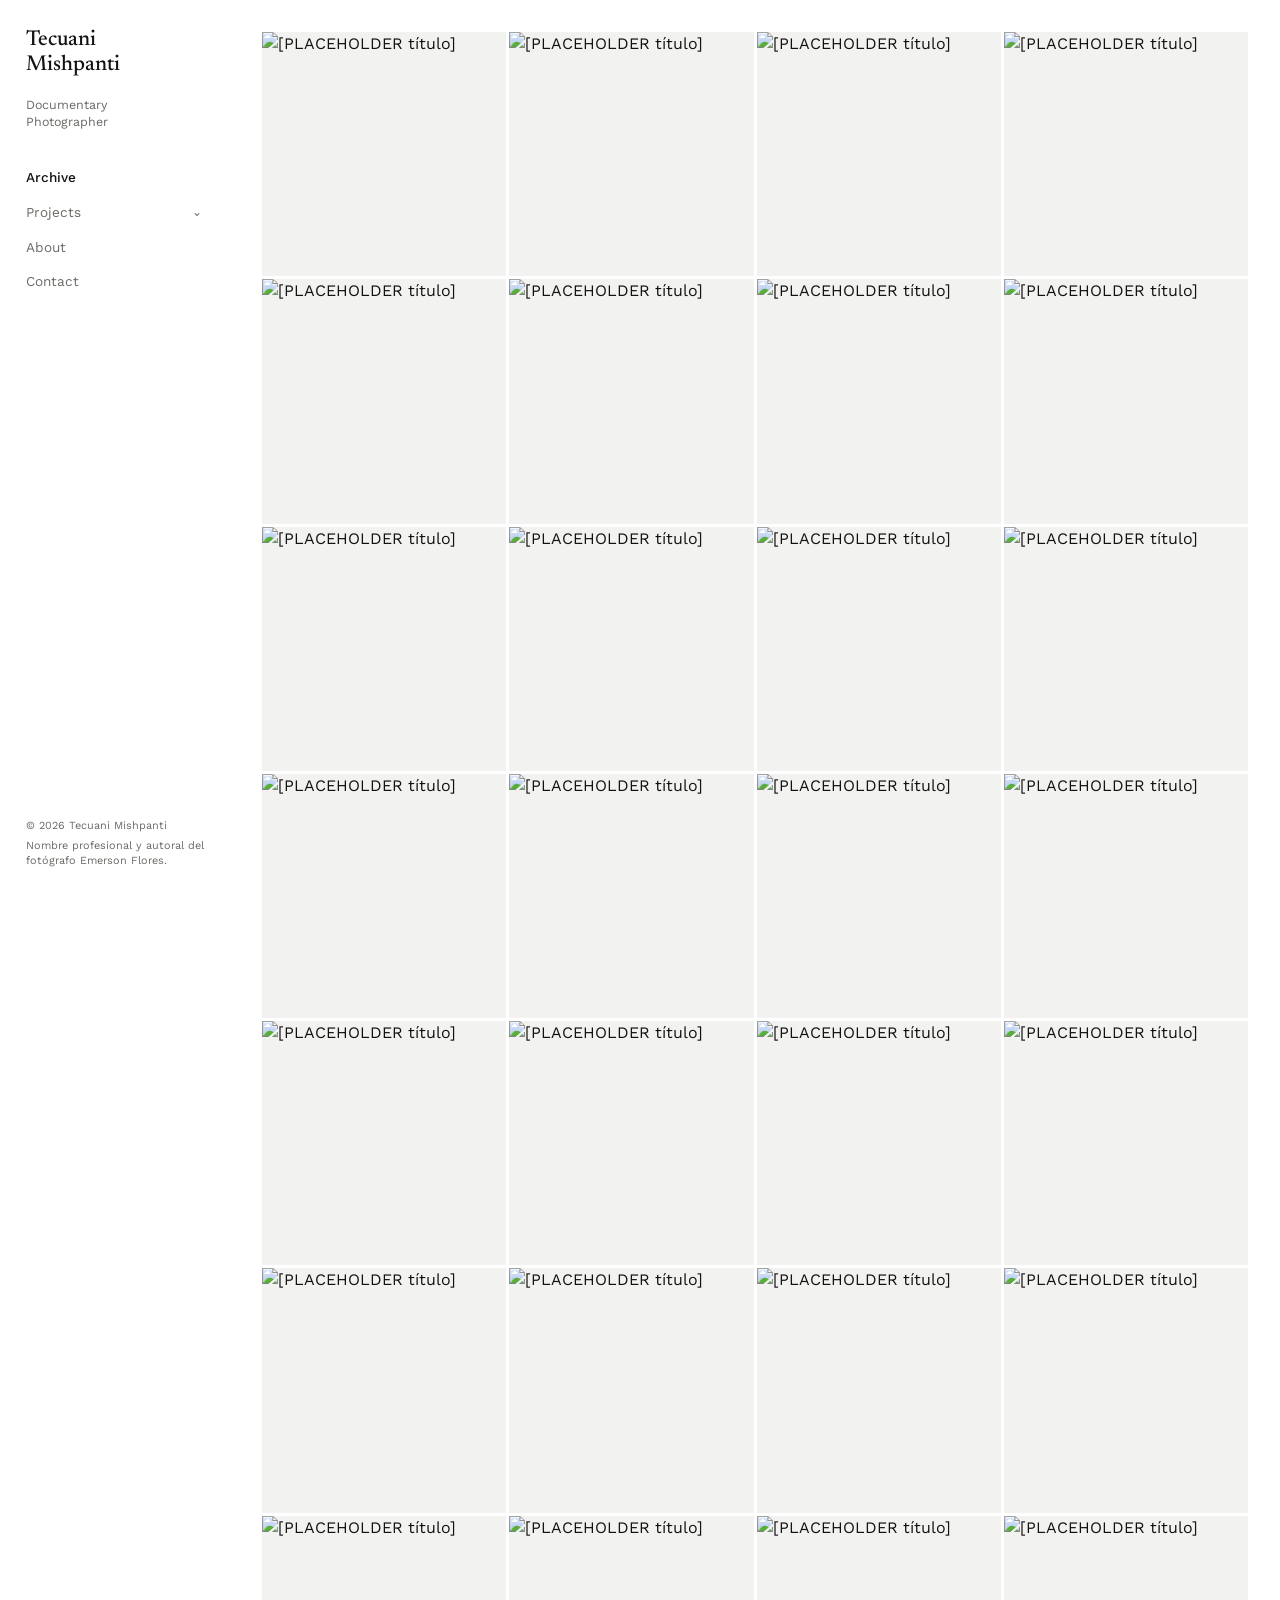
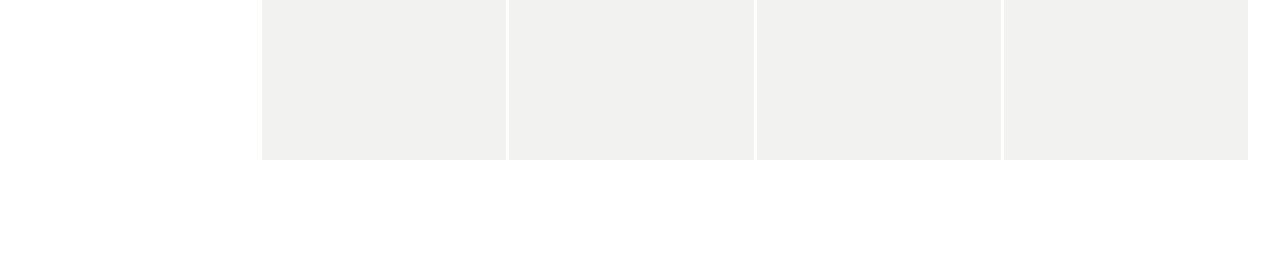
==== index.html @ 244a4db6 "Add files via upload" ====
<!DOCTYPE html>
<html lang="es">
<head>
<meta charset="UTF-8">
<meta name="viewport" content="width=device-width, initial-scale=1.0">
<title>Tecuani Mishpanti — Documentary Photographer, Photojournalist, Visual Researcher</title>
<meta name="description" content="Tecuani Mishpanti is a documentary photographer, photojournalist and visual researcher working across El Salvador and Central America. Archive, editorial projects and image licensing.">

<!-- Open Graph -->
<meta property="og:title" content="Tecuani Mishpanti — Documentary Photography Archive">
<meta property="og:description" content="Documentary photographer, photojournalist and visual researcher. El Salvador · Central America.">
<meta property="og:type" content="website">
<meta property="og:image" content="images/logo-placeholder.svg">

<link rel="icon" href="images/logo-placeholder.svg" type="image/svg+xml">

<!--
  Única dependencia externa del sitio: dos familias tipográficas de Google
  Fonts (una serif editorial para títulos, una sans neutra para navegación
  y metadatos). Es necesaria porque las fuentes del sistema no dan el
  registro editorial que pide el sitio; no hay ninguna otra librería,
  framework ni script de terceros. Ver README.md → "Dependencias".
-->
<link rel="preconnect" href="https://fonts.googleapis.com">
<link rel="preconnect" href="https://fonts.gstatic.com" crossorigin>
<link href="https://fonts.googleapis.com/css2?family=Newsreader:ital,wght@0,400;0,500;1,400&family=Work+Sans:wght@400;500&display=swap" rel="stylesheet">

<link rel="stylesheet" href="styles.css">
</head>
<body>

<a class="skip-link" href="#main">Ir al contenido</a>

<button class="nav-toggle" id="navToggle" aria-expanded="false" aria-controls="siteSidebar">Menu</button>

<aside class="sidebar" id="siteSidebar">
  <div class="sidebar-top">
    <a class="mark" href="#/archive" aria-label="Tecuani Mishpanti — Archive">
      <span class="mark-name">Tecuani<br>Mishpanti</span>
    </a>
    <p class="mark-role">Documentary<br>Photographer</p>

    <nav class="site-nav" id="siteNav">
      <a href="#/archive" data-route="archive">Archive</a>

      <div class="nav-group">
        <div class="nav-group-head">
          <a href="#/projects" data-route="projects">Projects</a>
          <button class="nav-chevron" id="projectsChevron" aria-expanded="false" aria-controls="projectsSublist" aria-label="Toggle project list">⌄</button>
        </div>
        <ul class="nav-sublist" id="projectsSublist" hidden></ul>
      </div>

      <a href="#/about" data-route="about">About</a>
      <a href="#/contact" data-route="contact">Contact</a>
    </nav>
  </div>

  <div class="sidebar-bottom">
    <p class="footer-copy">&copy; <span id="year"></span> Tecuani Mishpanti</p>
    <p class="footer-legal">Nombre profesional y autoral del fotógrafo Emerson Flores.</p>
  </div>
</aside>

<main id="main"></main>

<!-- License request modal -->
<div class="modal-overlay" id="licenseModal" hidden>
  <div class="modal" role="dialog" aria-modal="true" aria-labelledby="licenseModalTitle">
    <button class="modal-close" id="licenseModalClose" aria-label="Close">Close</button>
    <h2 id="licenseModalTitle">Request license</h2>
    <p class="modal-note" id="licenseModalPhoto"></p>
    <form id="licenseForm">
      <label>
        Intended use
        <select name="use" required>
          <option value="">Select…</option>
          <option value="Editorial">Editorial</option>
          <option value="Publication cover">Publication cover</option>
          <option value="Book / photobook">Book / photobook</option>
          <option value="Exhibition">Exhibition</option>
          <option value="Educational">Educational</option>
          <option value="Commercial">Commercial</option>
          <option value="Other">Other</option>
        </select>
      </label>
      <label>
        Publication / project name
        <input type="text" name="publication" placeholder="e.g. Emergence Magazine, internal report…">
      </label>
      <label>
        Territory
        <input type="text" name="territory" placeholder="e.g. Worldwide, North America, single country…">
      </label>
      <label>
        Duration
        <input type="text" name="duration" placeholder="e.g. one-time use, 1 year, in perpetuity…">
      </label>
      <label>
        Client type
        <select name="clientType" required>
          <option value="">Select…</option>
          <option value="Independent / freelance">Independent / freelance</option>
          <option value="Media outlet">Media outlet</option>
          <option value="NGO / nonprofit">NGO / nonprofit</option>
          <option value="Publisher">Publisher</option>
          <option value="Brand / company">Brand / company</option>
          <option value="Other">Other</option>
        </select>
      </label>
      <label>
        Your name
        <input type="text" name="name" required>
      </label>
      <label>
        Your email
        <input type="email" name="email" required>
      </label>
      <label>
        Message
        <textarea name="message" rows="3" placeholder="Anything else worth knowing about the intended use."></textarea>
      </label>
      <p class="modal-hint">This opens your email application with the request pre-filled. You can review it before sending.</p>
      <button type="submit" class="btn-primary">Continue by email</button>
    </form>
  </div>
</div>

<script src="data.js"></script>
<script src="script.js"></script>
</body>
</html>
---- styles.css ----
/* ──────────────────────────────────────────────────────────
   TOKENS
   ────────────────────────────────────────────────────────── */
:root {
  --paper: #ffffff;
  --paper-2: #f2f2f0;
  --ink: #131211;
  --ink-soft: #6b6a66;
  --line: #e4e2dd;
  --accent: #7a2b1d;

  --serif: "Newsreader", Georgia, "Times New Roman", serif;
  --sans: "Work Sans", Helvetica, Arial, sans-serif;

  --sidebar-w: 230px;
  --gutter: clamp(16px, 2.5vw, 32px);
  --grid-gap: 3px;
  --max-w: 1600px;
}

* { box-sizing: border-box; }

html { scroll-behavior: smooth; }

@media (prefers-reduced-motion: reduce) {
  html { scroll-behavior: auto; }
  * { animation-duration: 0.01ms !important; transition-duration: 0.01ms !important; }
}

body {
  margin: 0;
  background: var(--paper);
  color: var(--ink);
  font-family: var(--sans);
  font-size: 16px;
  line-height: 1.5;
  -webkit-font-smoothing: antialiased;
}

img { max-width: 100%; display: block; }

a { color: inherit; text-decoration: none; }

.skip-link {
  position: absolute;
  left: -999px;
  top: 0;
  background: var(--ink);
  color: var(--paper);
  padding: 10px 16px;
  z-index: 999;
}
.skip-link:focus { left: var(--gutter); top: 8px; }

:focus-visible {
  outline: 2px solid var(--accent);
  outline-offset: 3px;
}

/* ──────────────────────────────────────────────────────────
   SIDEBAR
   ────────────────────────────────────────────────────────── */
.sidebar {
  position: fixed;
  top: 0;
  left: 0;
  bottom: 0;
  width: var(--sidebar-w);
  padding: 28px 26px;
  display: flex;
  flex-direction: column;
  justify-content: space-between;
  overflow-y: auto;
  z-index: 50;
}

.mark { display: block; margin-bottom: 18px; }
.mark-name {
  font-family: var(--serif);
  font-size: 1.35rem;
  line-height: 1.15;
  font-weight: 500;
}
.mark-role {
  font-size: 0.78rem;
  color: var(--ink-soft);
  line-height: 1.4;
  margin: 0 0 30px;
}

.site-nav {
  display: flex;
  flex-direction: column;
  gap: 2px;
  font-size: 0.85rem;
}
.site-nav > a {
  padding: 6px 0;
  color: var(--ink-soft);
}
.site-nav > a:hover,
.site-nav > a.active {
  color: var(--ink);
}
.site-nav > a.active { font-weight: 500; }

.nav-group-head {
  display: flex;
  align-items: center;
  justify-content: space-between;
  padding: 6px 0;
}
.nav-group-head a {
  color: var(--ink-soft);
  flex: 1;
}
.nav-group-head a:hover,
.nav-group-head a.active { color: var(--ink); }
.nav-group-head a.active { font-weight: 500; }

.nav-chevron {
  background: none;
  border: none;
  color: var(--ink-soft);
  font-size: 0.75rem;
  cursor: pointer;
  padding: 4px 2px;
  transition: transform 0.2s ease;
}
.nav-chevron[aria-expanded="true"] { transform: rotate(180deg); }

.nav-sublist {
  list-style: none;
  margin: 0 0 4px;
  padding: 0 0 0 12px;
}
.nav-sublist[hidden] { display: none; }
.nav-sublist li { border: none; }
.nav-sublist a {
  display: block;
  padding: 5px 0;
  font-size: 0.8rem;
  color: var(--ink-soft);
}
.nav-sublist a:hover,
.nav-sublist a.active { color: var(--ink); }

.sidebar-bottom .footer-copy,
.sidebar-bottom .footer-legal {
  font-size: 0.68rem;
  color: var(--ink-soft);
  margin: 0 0 4px;
  line-height: 1.4;
}

.nav-toggle {
  display: none;
  position: fixed;
  top: 16px;
  right: 16px;
  background: var(--paper);
  border: 1px solid var(--line);
  color: var(--ink);
  font-family: var(--sans);
  font-size: 0.8rem;
  padding: 8px 14px;
  cursor: pointer;
  z-index: 60;
}

@media (max-width: 880px) {
  .nav-toggle { display: block; }
  .sidebar {
    position: fixed;
    top: 0;
    left: 0;
    right: 0;
    bottom: auto;
    width: auto;
    max-height: 100vh;
    overflow-y: auto;
    background: var(--paper);
    border-bottom: 1px solid var(--line);
    transform: translateY(-100%);
    transition: transform 0.2s ease;
  }
  .sidebar.open { transform: translateY(0); }
  main { margin-left: 0 !important; }
}

/* ──────────────────────────────────────────────────────────
   LAYOUT SHELLS
   ────────────────────────────────────────────────────────── */
main {
  margin-left: var(--sidebar-w);
}

.view {
  max-width: var(--max-w);
  margin: 0 auto;
  padding: 32px var(--gutter) 96px;
}
@media (max-width: 880px) {
  .view { padding-top: 76px; }
}

.view-intro {
  max-width: 640px;
  margin-bottom: 40px;
}
.view-intro h1 {
  font-family: var(--serif);
  font-weight: 400;
  font-size: clamp(1.6rem, 3vw, 2.2rem);
  margin: 0 0 10px;
}
.view-intro p {
  color: var(--ink-soft);
  margin: 0;
  font-size: 0.95rem;
}

/* ──────────────────────────────────────────────────────────
   ARCHIVE — dense thumbnail grid (Home)
   ────────────────────────────────────────────────────────── */
.thumb-grid {
  display: grid;
  grid-template-columns: repeat(4, 1fr);
  gap: var(--grid-gap);
}
@media (max-width: 1100px) { .thumb-grid { grid-template-columns: repeat(3, 1fr); } }
@media (max-width: 720px)  { .thumb-grid { grid-template-columns: repeat(2, 1fr); } }
@media (max-width: 460px)  { .thumb-grid { grid-template-columns: 1fr; } }

.thumb-card {
  display: block;
  position: relative;
  aspect-ratio: 1 / 1;
  overflow: hidden;
  background: var(--paper-2);
}
.thumb-card img {
  width: 100%;
  height: 100%;
  object-fit: cover;
  transition: transform 0.4s ease;
}
.thumb-card:hover img { transform: scale(1.04); }

.thumb-card .thumb-meta {
  position: absolute;
  left: 0;
  right: 0;
  bottom: 0;
  padding: 10px 12px;
  font-size: 0.68rem;
  letter-spacing: 0.02em;
  color: #fff;
  background: linear-gradient(to top, rgba(0,0,0,0.55), rgba(0,0,0,0));
  opacity: 0;
  transition: opacity 0.25s ease;
}
.thumb-card:hover .thumb-meta,
.thumb-card:focus-visible .thumb-meta { opacity: 1; }

/* ──────────────────────────────────────────────────────────
   PROJECT SEQUENCE (inside a project — large, editorial)
   ────────────────────────────────────────────────────────── */
.archive-grid {
  display: grid;
  grid-template-columns: repeat(12, 1fr);
  gap: var(--gutter);
}

.archive-item {
  grid-column: span 12;
}
.archive-item.is-portrait {
  grid-column: span 6;
}

@media (max-width: 720px) {
  .archive-item,
  .archive-item.is-portrait {
    grid-column: span 12;
  }
}

.photo-card {
  display: block;
  width: 100%;
  background: none;
  border: none;
  padding: 0;
  cursor: pointer;
  text-align: left;
}
.photo-card .frame {
  overflow: hidden;
  background: var(--paper-2);
}
.photo-card img {
  width: 100%;
  height: auto;
  transition: transform 0.5s ease;
}
.photo-card:hover img { transform: scale(1.015); }

.photo-meta {
  display: flex;
  justify-content: space-between;
  gap: 16px;
  margin-top: 10px;
  font-size: 0.75rem;
  letter-spacing: 0.02em;
  color: var(--ink-soft);
}

/* ──────────────────────────────────────────────────────────
   PROJECT CARDS (Projects view)
   ────────────────────────────────────────────────────────── */
.project-grid {
  display: grid;
  grid-template-columns: repeat(2, 1fr);
  gap: var(--gutter);
}
@media (max-width: 720px) {
  .project-grid { grid-template-columns: 1fr; }
}

.project-card { display: block; }
.project-card .frame { overflow: hidden; background: var(--paper-2); }
.project-card img { width: 100%; height: auto; transition: transform 0.5s ease; }
.project-card:hover img { transform: scale(1.02); }

.project-card-meta { margin-top: 12px; }
.project-card-title {
  font-family: var(--serif);
  font-size: 1.3rem;
}
.project-card-sub {
  font-size: 0.78rem;
  color: var(--ink-soft);
  margin-top: 4px;
}

/* ──────────────────────────────────────────────────────────
   PROJECT DETAIL
   ────────────────────────────────────────────────────────── */
.project-header { max-width: 720px; margin-bottom: 48px; }
.project-header .eyebrow {
  font-size: 0.75rem;
  letter-spacing: 0.04em;
  color: var(--ink-soft);
  margin-bottom: 10px;
}
.project-header h1 {
  font-family: var(--serif);
  font-weight: 400;
  font-size: clamp(1.8rem, 4vw, 2.8rem);
  margin: 0 0 14px;
}
.project-header .meta-line {
  font-size: 0.85rem;
  color: var(--ink-soft);
  margin-bottom: 18px;
}
.project-header .description {
  font-family: var(--serif);
  font-size: 1.05rem;
  line-height: 1.6;
  color: var(--ink);
}

.sequence-item .photo-meta .index { font-variant-numeric: tabular-nums; }

/* ──────────────────────────────────────────────────────────
   PHOTO DETAIL
   ────────────────────────────────────────────────────────── */
.photo-detail-top {
  display: flex;
  justify-content: space-between;
  align-items: baseline;
  margin-bottom: 20px;
  font-size: 0.8rem;
  letter-spacing: 0.02em;
  color: var(--ink-soft);
}
.photo-detail-top a { border-bottom: 1px solid var(--line); }
.photo-detail-top a:hover { border-bottom-color: var(--ink); }

.photo-detail-image { background: var(--paper-2); margin-bottom: 24px; }
.photo-detail-image img { width: 100%; height: auto; }

.photo-detail-grid {
  display: grid;
  grid-template-columns: 2fr 1fr;
  gap: 48px;
  max-width: var(--max-w);
}
@media (max-width: 860px) {
  .photo-detail-grid { grid-template-columns: 1fr; gap: 24px; }
}

.photo-detail-caption {
  font-family: var(--serif);
  font-size: 1.05rem;
  line-height: 1.6;
}
.photo-detail-caption .credit {
  display: block;
  margin-top: 14px;
  font-family: var(--sans);
  font-size: 0.8rem;
  color: var(--ink-soft);
}

.photo-detail-facts {
  font-size: 0.82rem;
  color: var(--ink-soft);
  border-top: 1px solid var(--line);
  padding-top: 16px;
}
.photo-detail-facts dl {
  display: grid;
  grid-template-columns: auto 1fr;
  gap: 6px 16px;
  margin: 0 0 20px;
}
.photo-detail-facts dt { color: var(--ink-soft); }
.photo-detail-facts dd { margin: 0; color: var(--ink); }

.photo-nav {
  display: flex;
  justify-content: space-between;
  margin-top: 40px;
  font-size: 0.8rem;
  border-top: 1px solid var(--line);
  padding-top: 16px;
}
.photo-nav a { color: var(--ink-soft); }
.photo-nav a:hover { color: var(--ink); }
.photo-nav .disabled { visibility: hidden; }

/* ──────────────────────────────────────────────────────────
   BUTTONS
   ────────────────────────────────────────────────────────── */
.btn-primary {
  display: inline-block;
  background: var(--ink);
  color: var(--paper);
  border: 1px solid var(--ink);
  font-family: var(--sans);
  font-size: 0.82rem;
  letter-spacing: 0.03em;
  padding: 12px 22px;
  cursor: pointer;
}
.btn-primary:hover { background: var(--accent); border-color: var(--accent); }

.btn-license {
  display: inline-block;
  border: 1px solid var(--accent);
  color: var(--accent);
  background: none;
  font-family: var(--sans);
  font-size: 0.78rem;
  letter-spacing: 0.03em;
  padding: 10px 18px;
  cursor: pointer;
}
.btn-license:hover { background: var(--accent); color: var(--paper); }

/* ──────────────────────────────────────────────────────────
   ABOUT / CONTACT
   ────────────────────────────────────────────────────────── */
.prose-view { max-width: 620px; }
.prose-view h1 {
  font-family: var(--serif);
  font-weight: 400;
  font-size: clamp(1.8rem, 4vw, 2.4rem);
  margin: 0 0 6px;
}
.prose-view .role { color: var(--ink-soft); font-size: 0.88rem; margin-bottom: 28px; }
.prose-view p {
  font-family: var(--serif);
  font-size: 1.05rem;
  line-height: 1.65;
  margin: 0 0 20px;
}
.prose-view .legal-note {
  font-family: var(--sans);
  font-size: 0.8rem;
  color: var(--ink-soft);
  border-top: 1px solid var(--line);
  padding-top: 18px;
  margin-top: 36px;
}

.contact-list { list-style: none; padding: 0; margin: 0; }
.contact-list li {
  border-top: 1px solid var(--line);
  padding: 18px 0;
  display: flex;
  justify-content: space-between;
  gap: 16px;
  flex-wrap: wrap;
}
.contact-list li:last-child { border-bottom: 1px solid var(--line); }
.contact-label { color: var(--ink-soft); font-size: 0.82rem; }
.contact-value { font-family: var(--serif); font-size: 1.05rem; }

/* ──────────────────────────────────────────────────────────
   PLACEHOLDER NOTICE
   ────────────────────────────────────────────────────────── */
.placeholder-note {
  border: 1px dashed var(--line);
  color: var(--ink-soft);
  font-size: 0.78rem;
  padding: 10px 14px;
  margin-bottom: 32px;
  max-width: 640px;
}

/* ──────────────────────────────────────────────────────────
   MODAL
   ────────────────────────────────────────────────────────── */
.modal-overlay {
  position: fixed;
  inset: 0;
  background: rgba(21, 19, 15, 0.55);
  display: flex;
  align-items: flex-start;
  justify-content: center;
  padding: 6vh 20px;
  overflow-y: auto;
  z-index: 100;
}
.modal-overlay[hidden] { display: none; }

.modal {
  background: var(--paper);
  max-width: 520px;
  width: 100%;
  padding: 36px var(--gutter) 40px;
  position: relative;
  border: 1px solid var(--line);
}

.modal-close {
  position: absolute;
  top: 18px;
  right: 18px;
  background: none;
  border: none;
  font-family: var(--sans);
  font-size: 0.78rem;
  color: var(--ink-soft);
  cursor: pointer;
}
.modal-close:hover { color: var(--ink); }

.modal h2 {
  font-family: var(--serif);
  font-weight: 400;
  font-size: 1.5rem;
  margin: 0 0 6px;
}
.modal-note {
  font-size: 0.82rem;
  color: var(--ink-soft);
  margin: 0 0 24px;
}

#licenseForm label {
  display: block;
  font-size: 0.78rem;
  color: var(--ink-soft);
  margin-bottom: 16px;
}
#licenseForm input,
#licenseForm select,
#licenseForm textarea {
  display: block;
  width: 100%;
  margin-top: 6px;
  font-family: var(--sans);
  font-size: 0.92rem;
  color: var(--ink);
  background: var(--paper-2);
  border: 1px solid var(--line);
  padding: 10px 12px;
}
.modal-hint {
  font-size: 0.74rem;
  color: var(--ink-soft);
  margin: 4px 0 18px;
}

/* ──────────────────────────────────────────────────────────
   MISC
   ────────────────────────────────────────────────────────── */
.eyebrow { font-size: 0.75rem; letter-spacing: 0.04em; color: var(--ink-soft); }
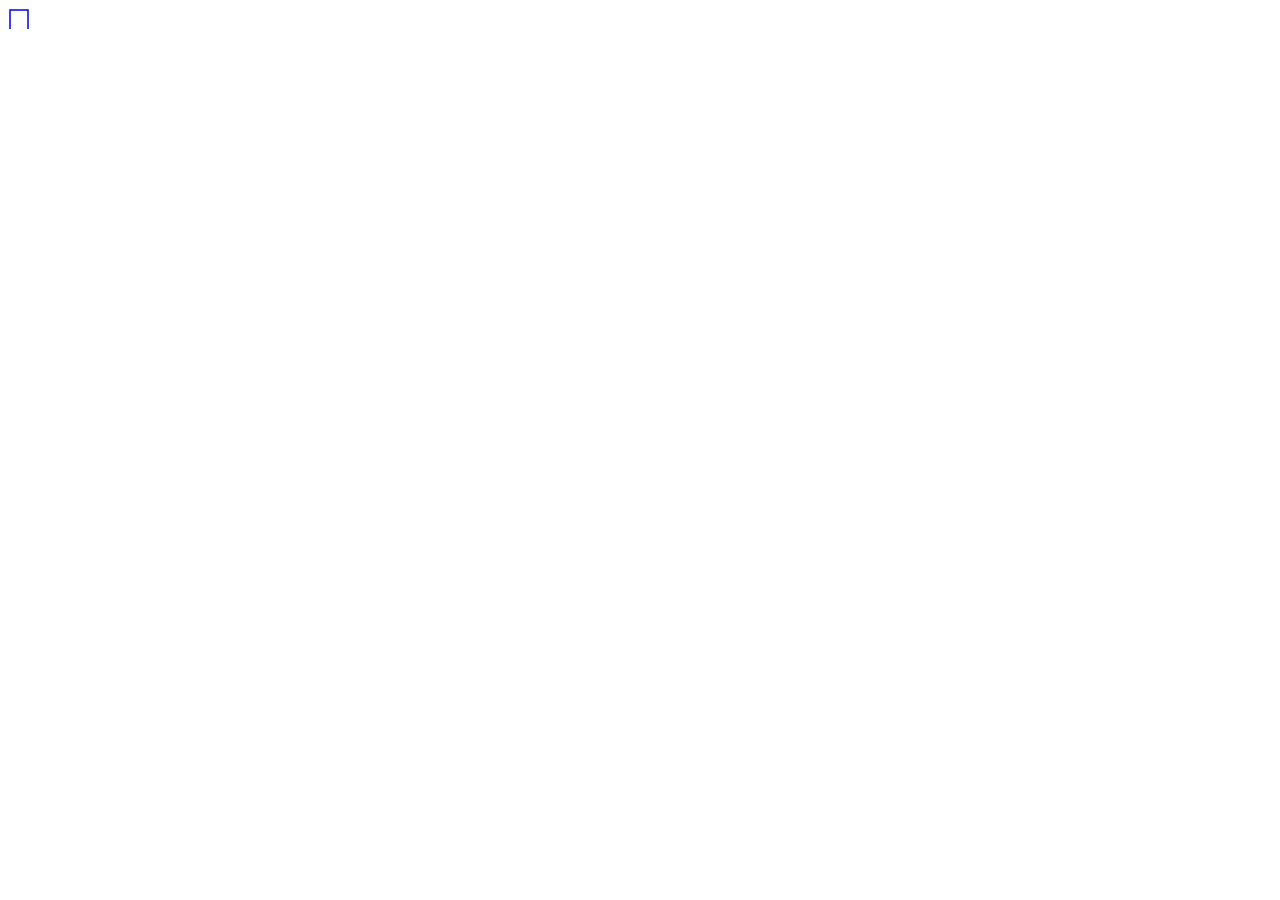
==== commit d149a158: "Add files via upload" ====
--- a/index.html
+++ b/index.html
@@ -1,132 +1,24 @@
-<!DOCTYPE html>
-<html lang="es">
+<!doctype html>
+<html lang="en">
 <head>
-<meta charset="UTF-8">
-<meta name="viewport" content="width=device-width, initial-scale=1.0">
-<title>Tecuani Mishpanti — Documentary Photographer, Photojournalist, Visual Researcher</title>
-<meta name="description" content="Tecuani Mishpanti is a documentary photographer, photojournalist and visual researcher working across El Salvador and Central America. Archive, editorial projects and image licensing.">
-
-<!-- Open Graph -->
-<meta property="og:title" content="Tecuani Mishpanti — Documentary Photography Archive">
-<meta property="og:description" content="Documentary photographer, photojournalist and visual researcher. El Salvador · Central America.">
-<meta property="og:type" content="website">
-<meta property="og:image" content="images/logo-placeholder.svg">
-
-<link rel="icon" href="images/logo-placeholder.svg" type="image/svg+xml">
-
-<!--
-  Única dependencia externa del sitio: dos familias tipográficas de Google
-  Fonts (una serif editorial para títulos, una sans neutra para navegación
-  y metadatos). Es necesaria porque las fuentes del sistema no dan el
-  registro editorial que pide el sitio; no hay ninguna otra librería,
-  framework ni script de terceros. Ver README.md → "Dependencias".
--->
-<link rel="preconnect" href="https://fonts.googleapis.com">
-<link rel="preconnect" href="https://fonts.gstatic.com" crossorigin>
-<link href="https://fonts.googleapis.com/css2?family=Newsreader:ital,wght@0,400;0,500;1,400&family=Work+Sans:wght@400;500&display=swap" rel="stylesheet">
-
-<link rel="stylesheet" href="styles.css">
+<meta charset="utf-8">
+<meta name="viewport" content="width=device-width,initial-scale=1">
+<title>Tecuani Mishpanti</title>
+<meta name="description" content="Documentary photographer and photojournalist. El Salvador, Central America.">
+<link rel="stylesheet" href="style.css">
 </head>
 <body>
-
-<a class="skip-link" href="#main">Ir al contenido</a>
-
-<button class="nav-toggle" id="navToggle" aria-expanded="false" aria-controls="siteSidebar">Menu</button>
-
-<aside class="sidebar" id="siteSidebar">
-  <div class="sidebar-top">
-    <a class="mark" href="#/archive" aria-label="Tecuani Mishpanti — Archive">
-      <span class="mark-name">Tecuani<br>Mishpanti</span>
-    </a>
-    <p class="mark-role">Documentary<br>Photographer</p>
-
-    <nav class="site-nav" id="siteNav">
-      <a href="#/archive" data-route="archive">Archive</a>
-
-      <div class="nav-group">
-        <div class="nav-group-head">
-          <a href="#/projects" data-route="projects">Projects</a>
-          <button class="nav-chevron" id="projectsChevron" aria-expanded="false" aria-controls="projectsSublist" aria-label="Toggle project list">⌄</button>
-        </div>
-        <ul class="nav-sublist" id="projectsSublist" hidden></ul>
-      </div>
-
-      <a href="#/about" data-route="about">About</a>
-      <a href="#/contact" data-route="contact">Contact</a>
-    </nav>
-  </div>
-
-  <div class="sidebar-bottom">
-    <p class="footer-copy">&copy; <span id="year"></span> Tecuani Mishpanti</p>
-    <p class="footer-legal">Nombre profesional y autoral del fotógrafo Emerson Flores.</p>
-  </div>
+<aside id="side">
+  <a class="brand" href="#/archive" aria-label="Tecuani Mishpanti, home">
+    <svg width="22" height="22" viewBox="0 0 22 22" aria-hidden="true"><path d="M2 21V2h18v19" fill="none" stroke="currentColor" stroke-width="1.5"/></svg>
+    <span id="name"></span>
+  </a>
+  <p class="tag" id="tag"></p>
+  <nav id="nav" aria-label="Main"></nav>
 </aside>
-
-<main id="main"></main>
-
-<!-- License request modal -->
-<div class="modal-overlay" id="licenseModal" hidden>
-  <div class="modal" role="dialog" aria-modal="true" aria-labelledby="licenseModalTitle">
-    <button class="modal-close" id="licenseModalClose" aria-label="Close">Close</button>
-    <h2 id="licenseModalTitle">Request license</h2>
-    <p class="modal-note" id="licenseModalPhoto"></p>
-    <form id="licenseForm">
-      <label>
-        Intended use
-        <select name="use" required>
-          <option value="">Select…</option>
-          <option value="Editorial">Editorial</option>
-          <option value="Publication cover">Publication cover</option>
-          <option value="Book / photobook">Book / photobook</option>
-          <option value="Exhibition">Exhibition</option>
-          <option value="Educational">Educational</option>
-          <option value="Commercial">Commercial</option>
-          <option value="Other">Other</option>
-        </select>
-      </label>
-      <label>
-        Publication / project name
-        <input type="text" name="publication" placeholder="e.g. Emergence Magazine, internal report…">
-      </label>
-      <label>
-        Territory
-        <input type="text" name="territory" placeholder="e.g. Worldwide, North America, single country…">
-      </label>
-      <label>
-        Duration
-        <input type="text" name="duration" placeholder="e.g. one-time use, 1 year, in perpetuity…">
-      </label>
-      <label>
-        Client type
-        <select name="clientType" required>
-          <option value="">Select…</option>
-          <option value="Independent / freelance">Independent / freelance</option>
-          <option value="Media outlet">Media outlet</option>
-          <option value="NGO / nonprofit">NGO / nonprofit</option>
-          <option value="Publisher">Publisher</option>
-          <option value="Brand / company">Brand / company</option>
-          <option value="Other">Other</option>
-        </select>
-      </label>
-      <label>
-        Your name
-        <input type="text" name="name" required>
-      </label>
-      <label>
-        Your email
-        <input type="email" name="email" required>
-      </label>
-      <label>
-        Message
-        <textarea name="message" rows="3" placeholder="Anything else worth knowing about the intended use."></textarea>
-      </label>
-      <p class="modal-hint">This opens your email application with the request pre-filled. You can review it before sending.</p>
-      <button type="submit" class="btn-primary">Continue by email</button>
-    </form>
-  </div>
-</div>
-
+<main id="main" tabindex="-1"></main>
+<div id="lb" hidden role="dialog" aria-modal="true" aria-label="Photograph"></div>
 <script src="data.js"></script>
-<script src="script.js"></script>
+<script src="app.js"></script>
 </body>
 </html>
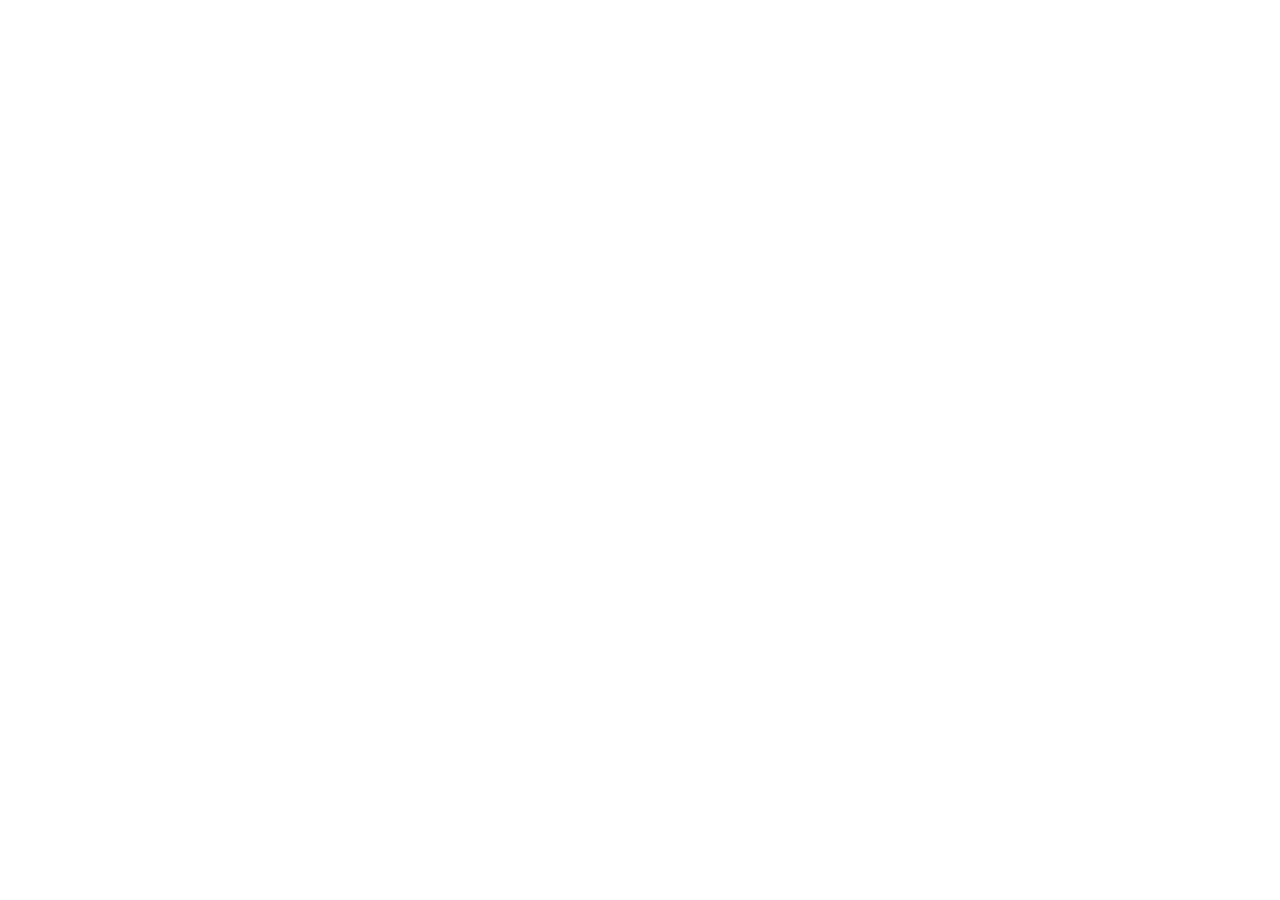
==== commit c60c8b7c: "Add files via upload" ====
--- a/index.html
+++ b/index.html
@@ -1,24 +1,12 @@
 <!doctype html>
-<html lang="en">
-<head>
-<meta charset="utf-8">
-<meta name="viewport" content="width=device-width,initial-scale=1">
-<title>Tecuani Mishpanti</title>
-<meta name="description" content="Documentary photographer and photojournalist. El Salvador, Central America.">
-<link rel="stylesheet" href="style.css">
-</head>
-<body>
-<aside id="side">
-  <a class="brand" href="#/archive" aria-label="Tecuani Mishpanti, home">
-    <svg width="22" height="22" viewBox="0 0 22 22" aria-hidden="true"><path d="M2 21V2h18v19" fill="none" stroke="currentColor" stroke-width="1.5"/></svg>
-    <span id="name"></span>
-  </a>
-  <p class="tag" id="tag"></p>
-  <nav id="nav" aria-label="Main"></nav>
-</aside>
-<main id="main" tabindex="-1"></main>
-<div id="lb" hidden role="dialog" aria-modal="true" aria-label="Photograph"></div>
-<script src="data.js"></script>
-<script src="app.js"></script>
-</body>
-</html>
+<html lang="en"><head><meta charset="utf-8"><meta name="viewport" content="width=device-width,initial-scale=1">
+<title>Tecuani Mishpanti — Documentary Photographer & Photojournalist</title><meta name="description" content="Documentary photographer and photojournalist based in El Salvador, working across Central America.">
+<meta property="og:title" content="Tecuani Mishpanti — Documentary Photographer & Photojournalist"><meta property="og:description" content="Documentary photographer and photojournalist based in El Salvador, working across Central America."><meta property="og:type" content="website">
+<meta property="og:image" content="https://tecuanimishpanti.github.io/images/home/hero-01.jpg">
+<link rel="icon" href="favicon/favicon.svg" type="image/svg+xml">
+<link rel="preconnect" href="https://fonts.googleapis.com"><link rel="preconnect" href="https://fonts.gstatic.com" crossorigin>
+<!-- TIPOGRAFÍAS: para cambiarlas, edita esta línea y las variables --serif / --sans en css/style.css -->
+<link rel="stylesheet" href="https://fonts.googleapis.com/css2?family=Instrument+Serif&family=Inter:wght@400;500&display=swap">
+<link rel="stylesheet" href="css/style.css"></head>
+<body data-page="home"><noscript>Please enable JavaScript. Contact: tecuanimishpanti@gmail.com</noscript>
+<script src="js/config.js"></script><script src="js/main.js"></script></body></html>
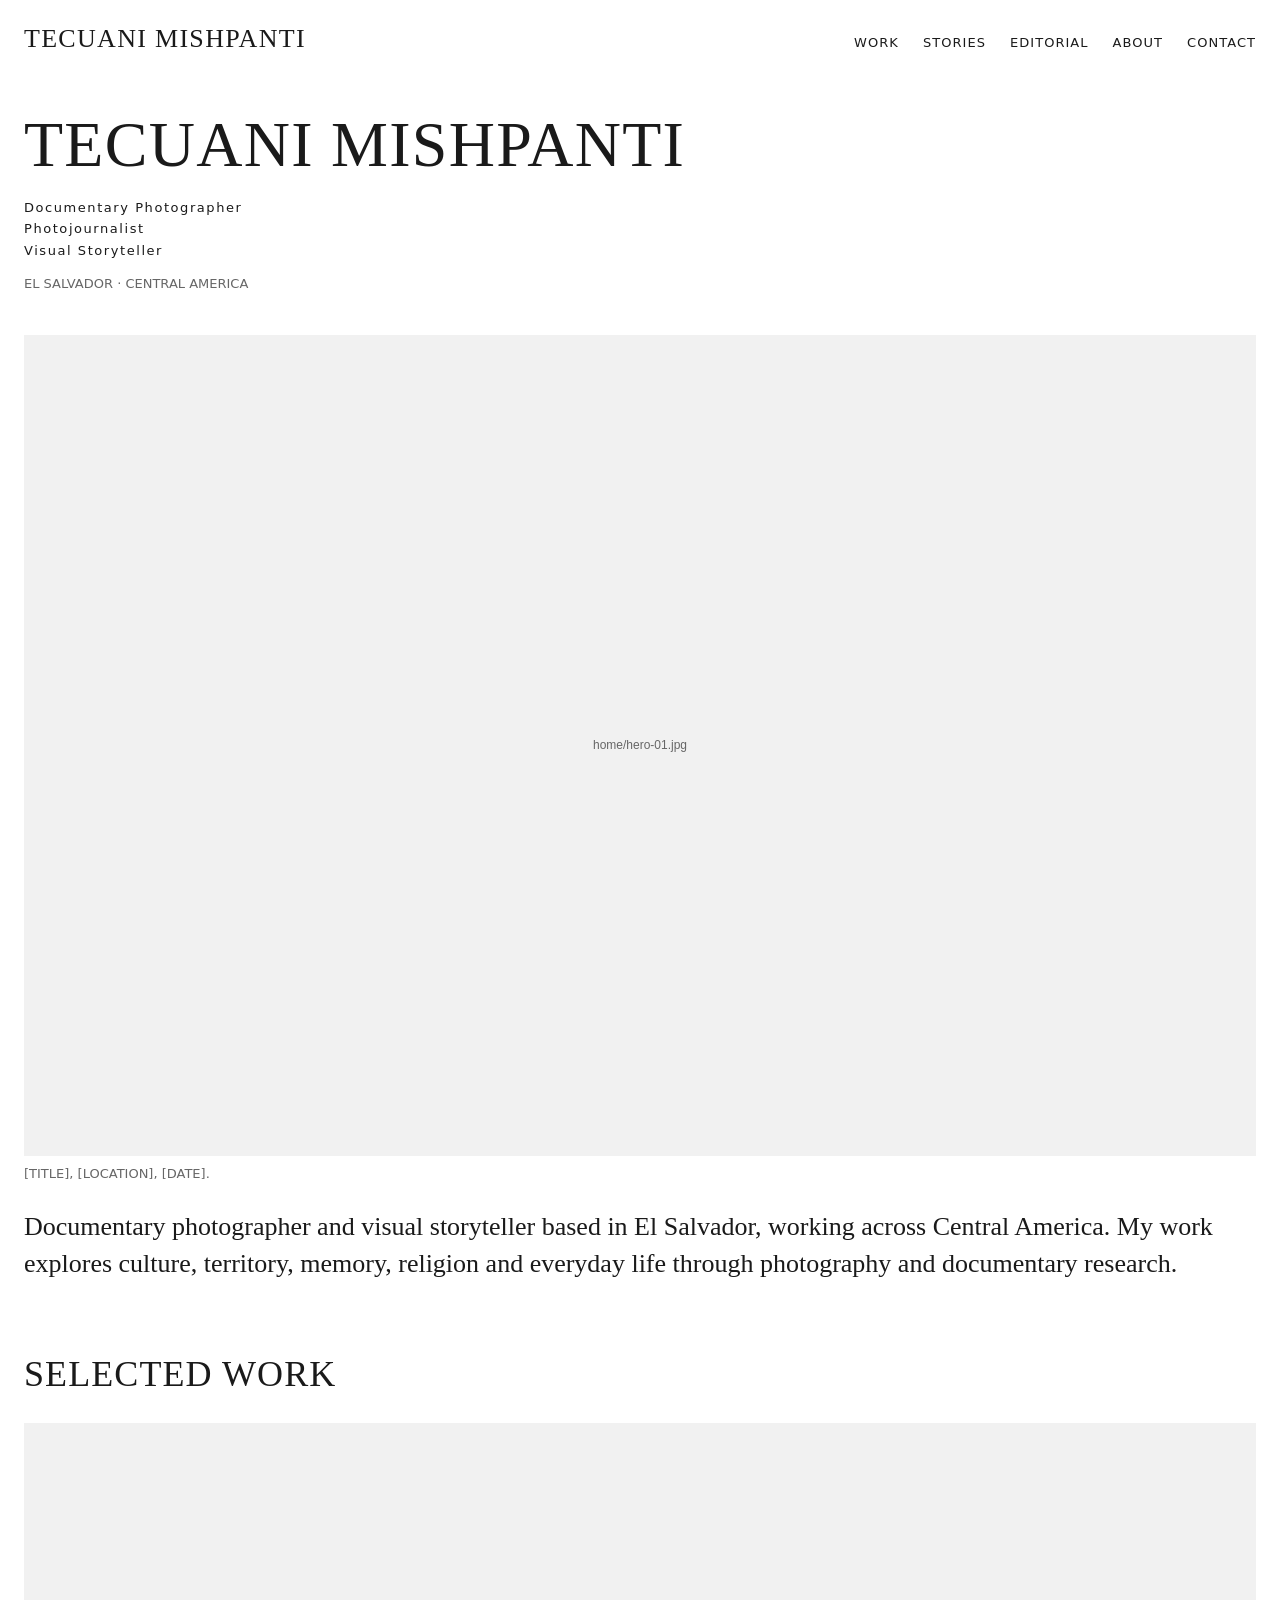
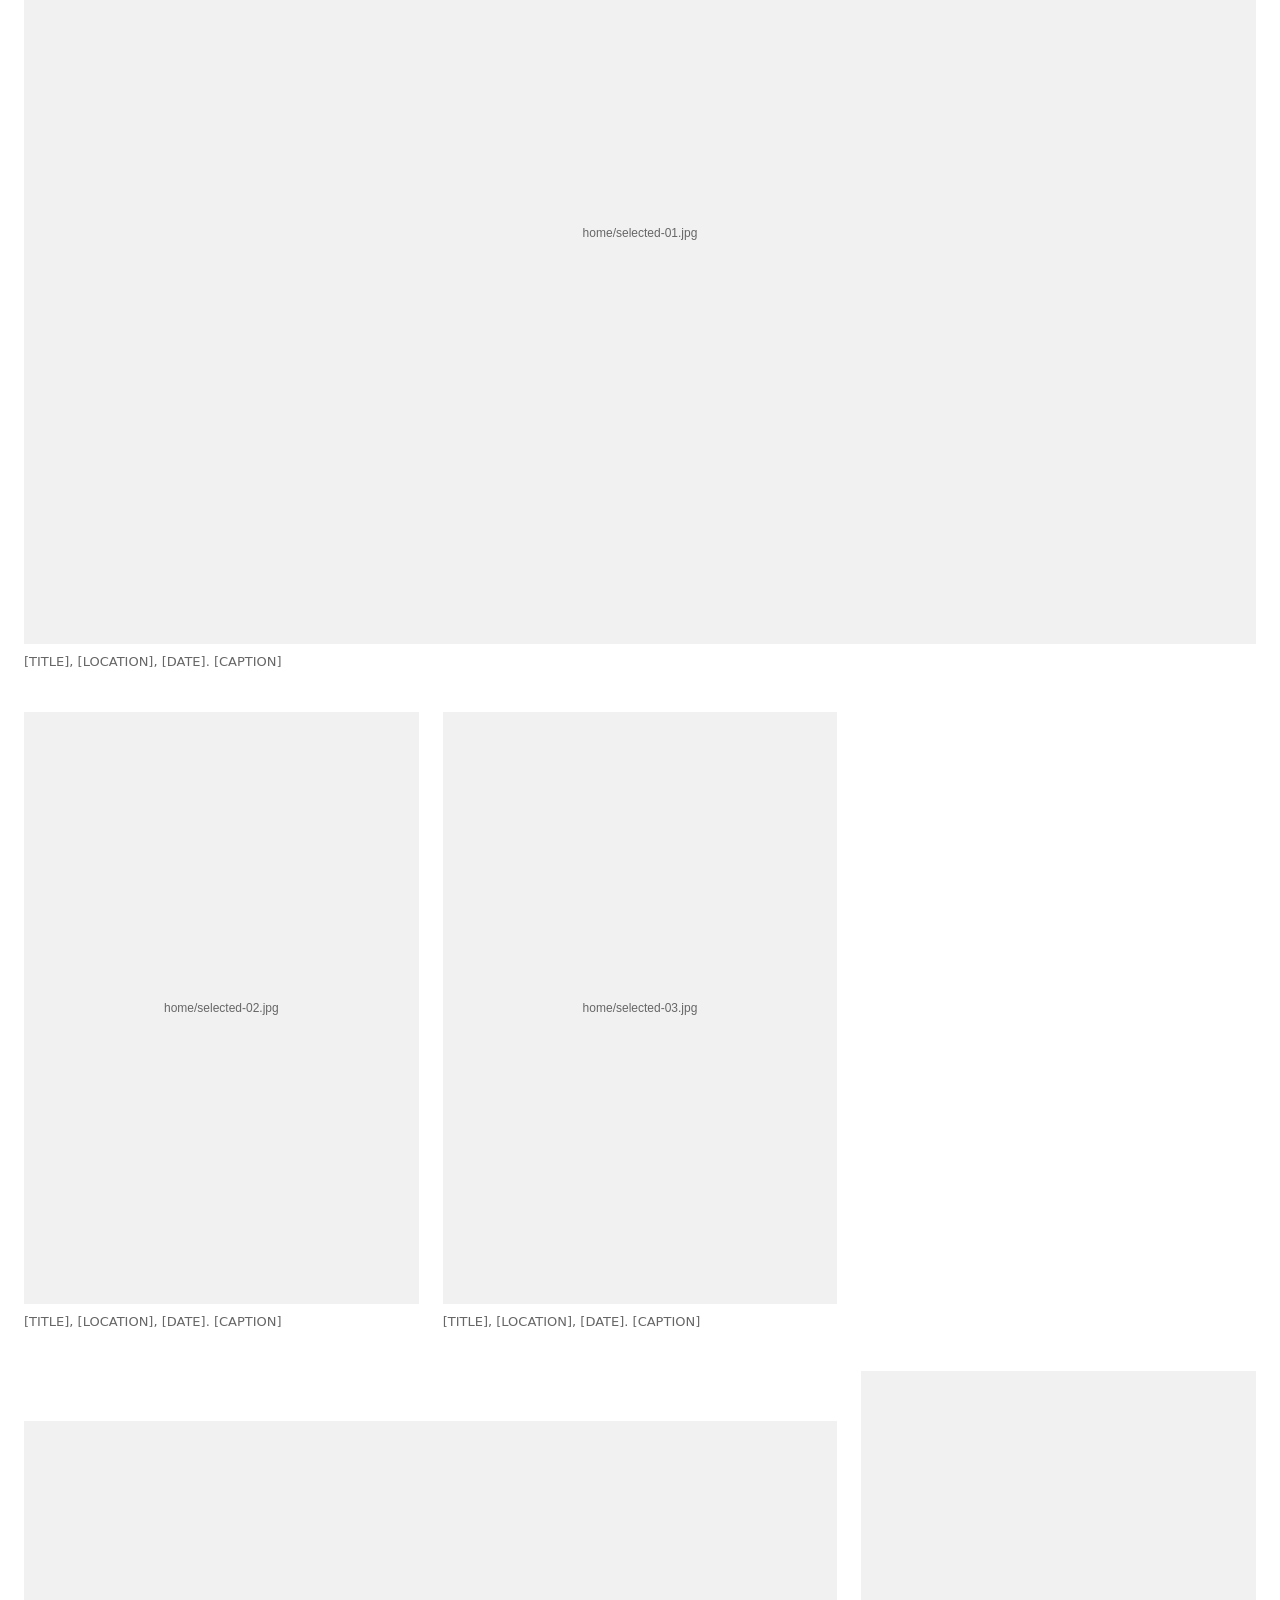
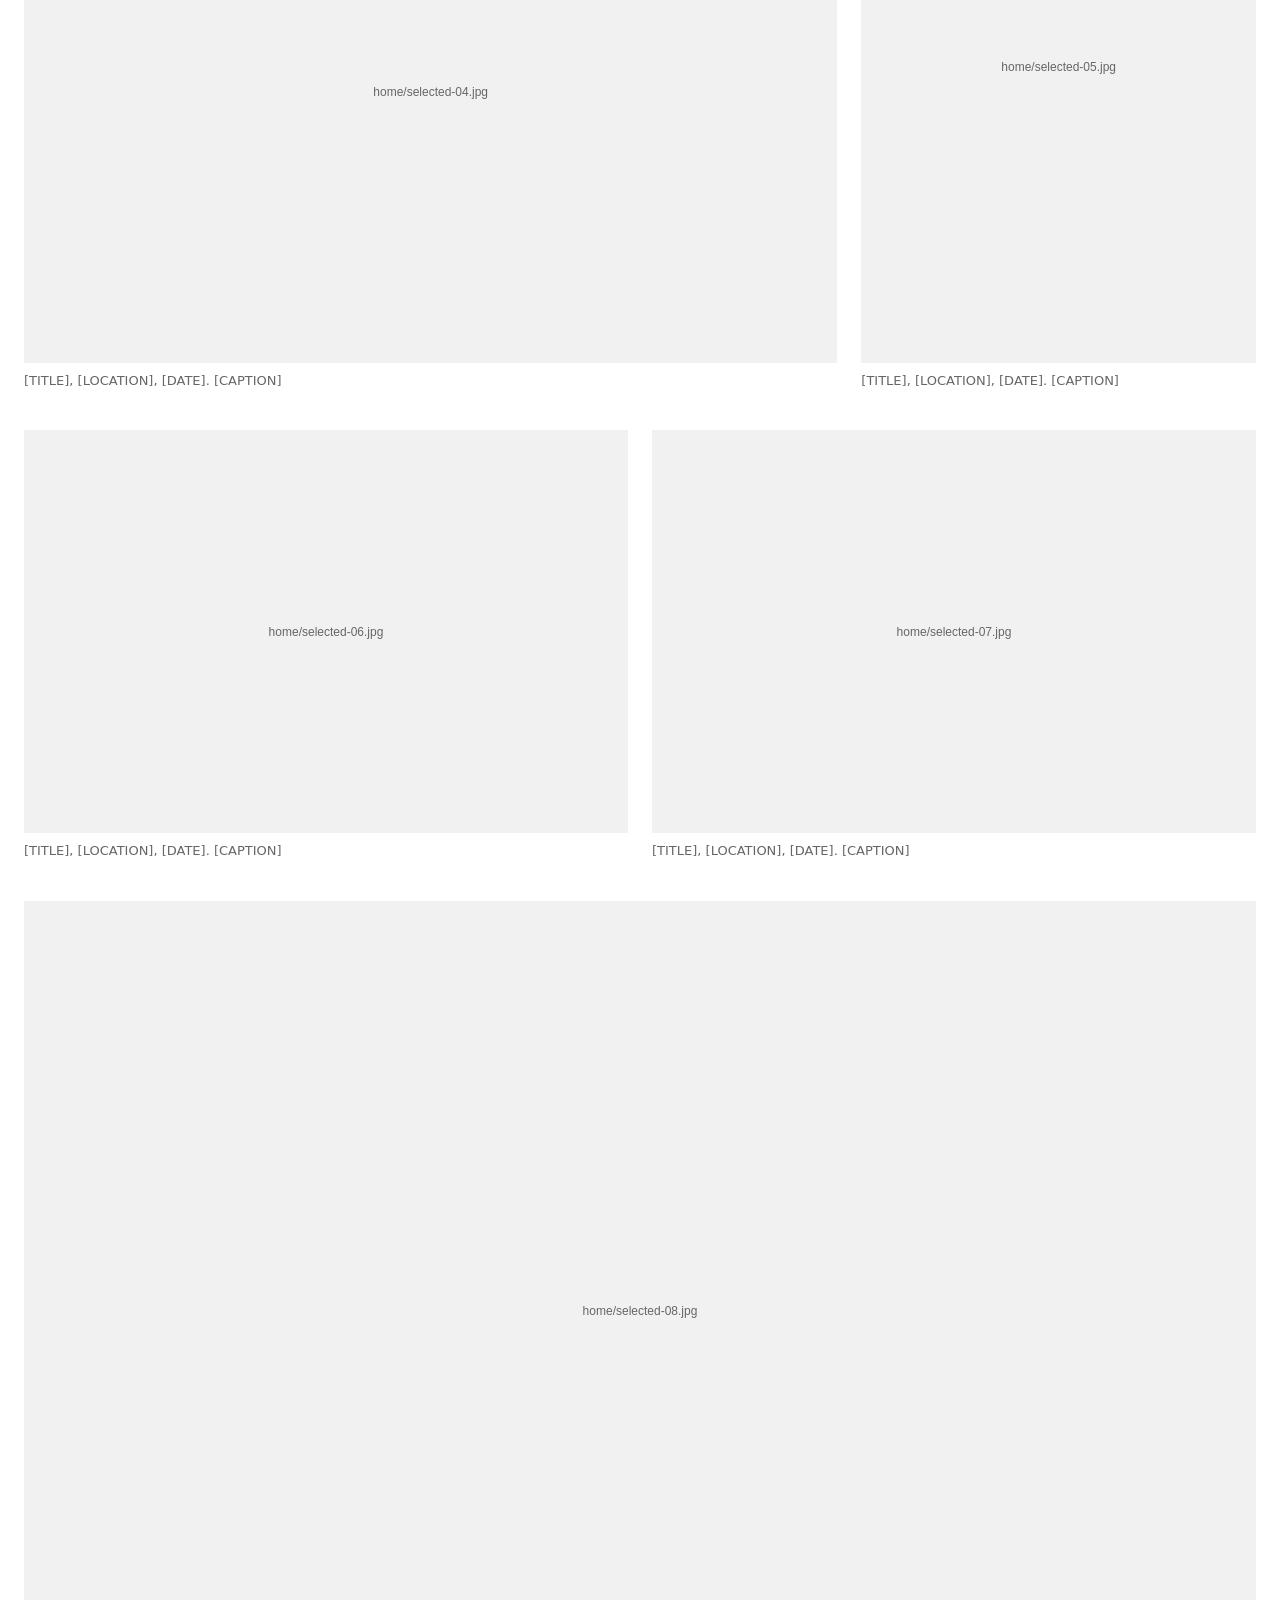
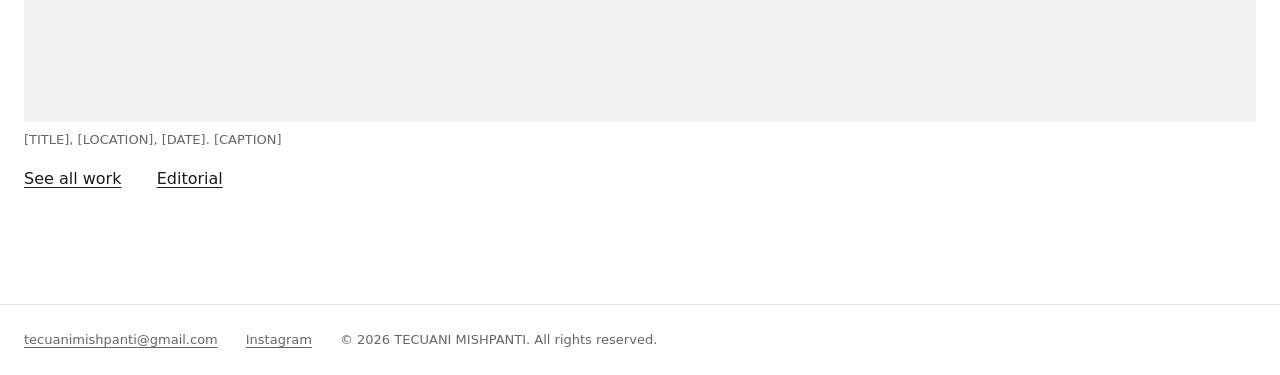
==== commit e7ba8827: "Add files via upload" ====
--- a/index.html
+++ b/index.html
@@ -2,11 +2,11 @@
 <html lang="en"><head><meta charset="utf-8"><meta name="viewport" content="width=device-width,initial-scale=1">
 <title>Tecuani Mishpanti — Documentary Photographer & Photojournalist</title><meta name="description" content="Documentary photographer and photojournalist based in El Salvador, working across Central America.">
 <meta property="og:title" content="Tecuani Mishpanti — Documentary Photographer & Photojournalist"><meta property="og:description" content="Documentary photographer and photojournalist based in El Salvador, working across Central America."><meta property="og:type" content="website">
-<meta property="og:image" content="https://tecuanimishpanti.github.io/images/home/hero-01.jpg">
-<link rel="icon" href="favicon/favicon.svg" type="image/svg+xml">
+<meta property="og:image" content="https://tecuanimishpanti.github.io/tecuaniphoto/images/home/hero-01.jpg">
+<link rel="icon" href="favicon.svg" type="image/svg+xml">
 <link rel="preconnect" href="https://fonts.googleapis.com"><link rel="preconnect" href="https://fonts.gstatic.com" crossorigin>
 <!-- TIPOGRAFÍAS: para cambiarlas, edita esta línea y las variables --serif / --sans en css/style.css -->
 <link rel="stylesheet" href="https://fonts.googleapis.com/css2?family=Instrument+Serif&family=Inter:wght@400;500&display=swap">
-<link rel="stylesheet" href="css/style.css"></head>
+<link rel="stylesheet" href="style.css"></head>
 <body data-page="home"><noscript>Please enable JavaScript. Contact: tecuanimishpanti@gmail.com</noscript>
-<script src="js/config.js"></script><script src="js/main.js"></script></body></html>
+<script src="config.js"></script><script src="main.js"></script></body></html>
--- a/style.css
+++ b/style.css
@@ -0,0 +1,65 @@
+/* COLORES: cambia aquí. --accent es el único color de acento (enlaces, página activa, foco). */
+:root {
+  --bg: #fff; --fg: #1a1a1a; --mute: #666; --line: #e3e3e3; --soft: #f1f1f1;
+  --accent: #2f4f7f;
+  /* TIPOGRAFÍAS: deben coincidir con la línea de Google Fonts en cada HTML */
+  --serif: 'Instrument Serif', Georgia, serif;
+  --sans: 'Inter', system-ui, sans-serif;
+  --max: 1320px;
+}
+* { box-sizing: border-box; }
+body { margin: 0; background: var(--bg); color: var(--fg); font: 16px/1.65 var(--sans); }
+a { color: inherit; text-underline-offset: 3px; }
+a:hover { color: var(--accent); }
+:focus-visible { outline: 2px solid var(--accent); outline-offset: 3px; }
+.skip { position: absolute; left: -999px; } .skip:focus { left: 8px; top: 8px; background: #fff; padding: 8px; z-index: 9; }
+
+header { display: flex; justify-content: space-between; align-items: baseline; flex-wrap: wrap; gap: 8px 32px; max-width: var(--max); margin: auto; padding: 22px 24px; }
+.brand { font: 26px var(--serif); letter-spacing: .05em; text-decoration: none; }
+nav a { display: inline-block; margin-left: 24px; padding: 10px 0; font-size: 13px; letter-spacing: .08em; text-decoration: none; border-bottom: 1px solid transparent; }
+nav a[aria-current] { color: var(--accent); border-color: var(--accent); }
+
+main { max-width: var(--max); margin: auto; padding: 0 24px 96px; }
+h1, h2, h3 { font-family: var(--serif); font-weight: 400; line-height: 1.1; margin: 0; }
+h1 { font-size: clamp(34px, 6vw, 64px); margin: 32px 0 16px; letter-spacing: .02em; }
+h2 { font-size: clamp(24px, 3.4vw, 36px); margin: 72px 0 12px; letter-spacing: .03em; }
+h3 { font-size: 26px; margin-bottom: 6px; }
+.meta, .loc, figcaption { color: var(--mute); font-size: 13px; line-height: 1.5; }
+.lede { font: clamp(20px, 2.4vw, 26px)/1.45 var(--serif); max-width: 46em; margin: 24px 0 40px; }
+.roles { font-size: 13px; letter-spacing: .12em; margin: 0 0 6px; }
+.intro { padding: 24px 0 28px; } .intro h1 { margin-top: 0; }
+
+.gal { display: grid; grid-template-columns: repeat(12, 1fr); gap: 40px 24px; align-items: end; margin-top: 28px; }
+figure { margin: 0; grid-column: span 12; }
+figure.wide { grid-column: span 8; } figure.tall { grid-column: span 4; } figure.half { grid-column: span 6; }
+main > figure { margin-bottom: 8px; }
+.open { display: block; width: 100%; padding: 0; border: 0; background: var(--soft); cursor: zoom-in; }
+figure img { display: block; width: 100%; height: auto; }
+main > figure img { max-height: 82vh; object-fit: cover; }
+.missing { display: flex; align-items: center; justify-content: center; width: 100%; background: var(--soft); color: var(--mute); font-size: 12px; padding: 12px; text-align: center; }
+figcaption { margin-top: 8px; }
+
+.toc a { margin-right: 20px; font-size: 13px; letter-spacing: .06em; }
+.story h2 { margin-top: 88px; }
+.ctx, .text { max-width: 40em; } .text h2 { margin-top: 56px; font-size: 26px; }
+.piece { margin-top: 56px; padding-top: 24px; border-top: 1px solid var(--line); } .piece h3 a { text-decoration: none; }
+.more a { margin-right: 20px; }
+.mail { font: clamp(26px, 4vw, 40px) var(--serif); margin: 8px 0; }
+dt { font-weight: 500; margin-top: 12px; } dd { margin: 0; color: var(--mute); }
+footer { display: flex; flex-wrap: wrap; gap: 8px 28px; max-width: var(--max); margin: auto; padding: 24px; border-top: 1px solid var(--line); font-size: 13px; color: var(--mute); }
+
+dialog { width: 100vw; max-width: 100vw; height: 100vh; max-height: 100vh; margin: 0; padding: 48px 56px 16px; border: 0; background: #000; color: #ddd; text-align: center; }
+dialog[open] { display: flex; flex-direction: column; align-items: center; justify-content: center; }
+dialog img { max-width: 100%; max-height: calc(100vh - 120px); object-fit: contain; }
+dialog p { font-size: 13px; margin: 12px 0 0; }
+dialog button { position: absolute; background: none; border: 0; color: #fff; font-size: 40px; width: 52px; height: 64px; cursor: pointer; }
+.x { top: 4px; right: 4px; } .pv { left: 0; top: 50%; } .nx { right: 0; top: 50%; }
+
+@media (max-width: 760px) {
+  header, main, footer { padding-left: 16px; padding-right: 16px; }
+  nav a { margin: 0 18px 0 0; }
+  .gal { gap: 28px 12px; }
+  figure.wide, figure.tall { grid-column: span 12; } figure.half { grid-column: span 6; }
+  dialog { padding: 48px 8px 8px; } .pv, .nx { top: auto; bottom: 8px; }
+}
+@media (prefers-reduced-motion: no-preference) { main > figure img { animation: in .6s ease-out; } @keyframes in { from { opacity: 0; } } }
